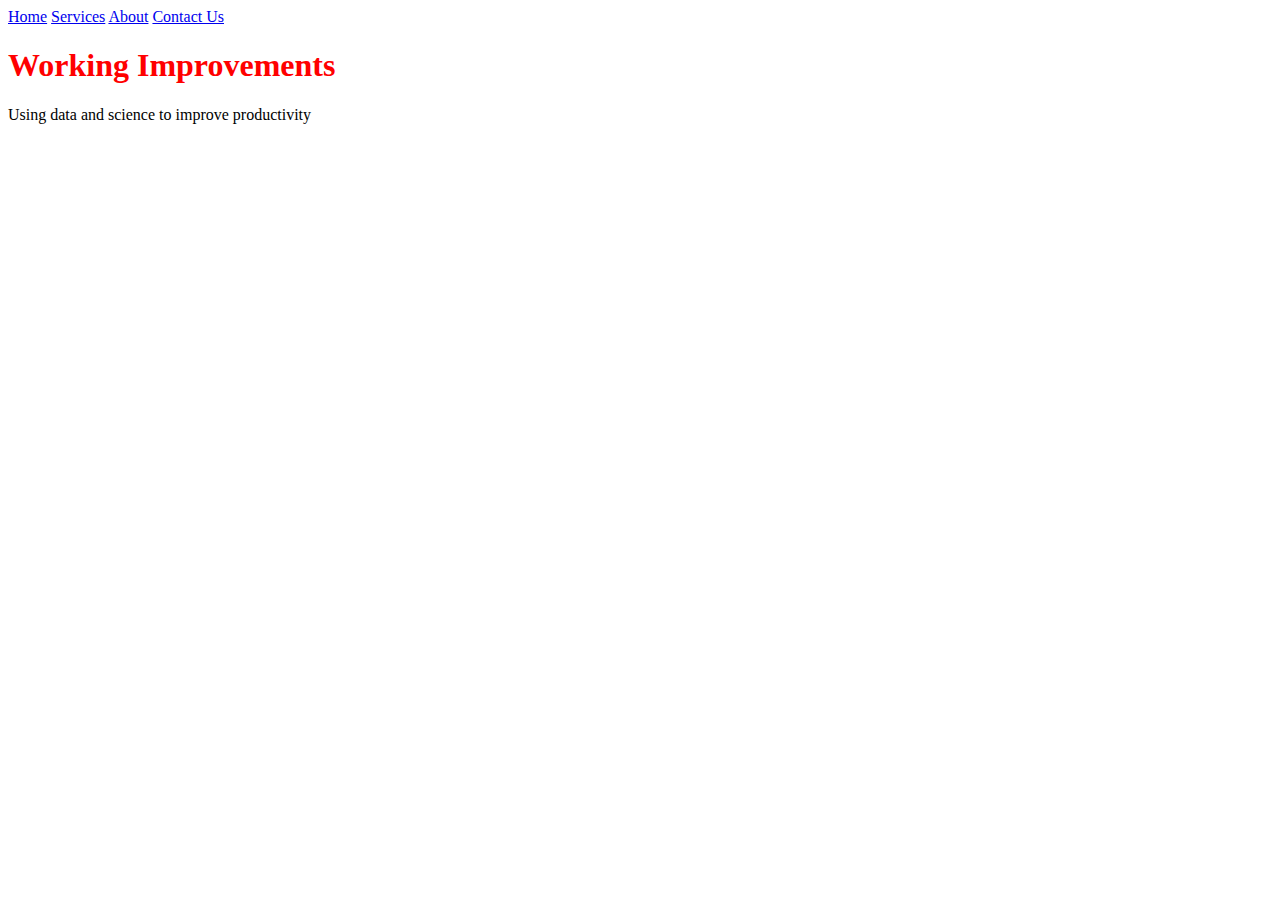
==== index.html @ 6c82b0ee "Update index.html" ====
<!DOCTYPE html>
<html lang="en">
<head>
    <meta charset="utf-8">
    <meta http-equiv="X-UA-Compatible" content="IE=edge">
    <meta name="viewport" content="width=device-width, initial-scale=1">
    <!-- The above 3 meta tags *must* come first in the head; any other head content must come *after* these tags -->
    <link rel="stylesheet" href="index.css">
	
	<title>Working Improvements</title>
       
    <!-- HTML5 Shim and Respond.js IE8 support of HTML5 elements and media queries -->
    <!-- WARNING: Respond.js doesn't work if you view the page via file:// -->
    <!--[if lt IE 9]>
        <script src="https://oss.maxcdn.com/libs/html5shiv/3.7.0/html5shiv.js"></script>
        <script src="https://oss.maxcdn.com/libs/respond.js/1.4.2/respond.min.js"></script>
    <![endif]-->

</head>
	
<!-- Load an icon library to show a hamburger menu (bars) on small screens -->
<div class="topnav" id="myTopnav">        
                        <a href="#" class="active">Home</a>
<a href="#services">Services</a>               <a href="#about">About</a>
<a href="#contact">Contact Us</a>
<a href="javascript:void(0);" class="icon" onclick="myFunction()">
<i class="fa fa-bars"></i>
</a>
</div> 
	
  <!-- Header -->
<header>
        <div class="header-content">
            <div class="header-content-inner">
                <h1>Working Improvements </h1><p></p>
                <p>Using data and science to improve productivity</p>
               
            </div>
        </div>
    </header>
---- index.css ----
h1 {color: red;}
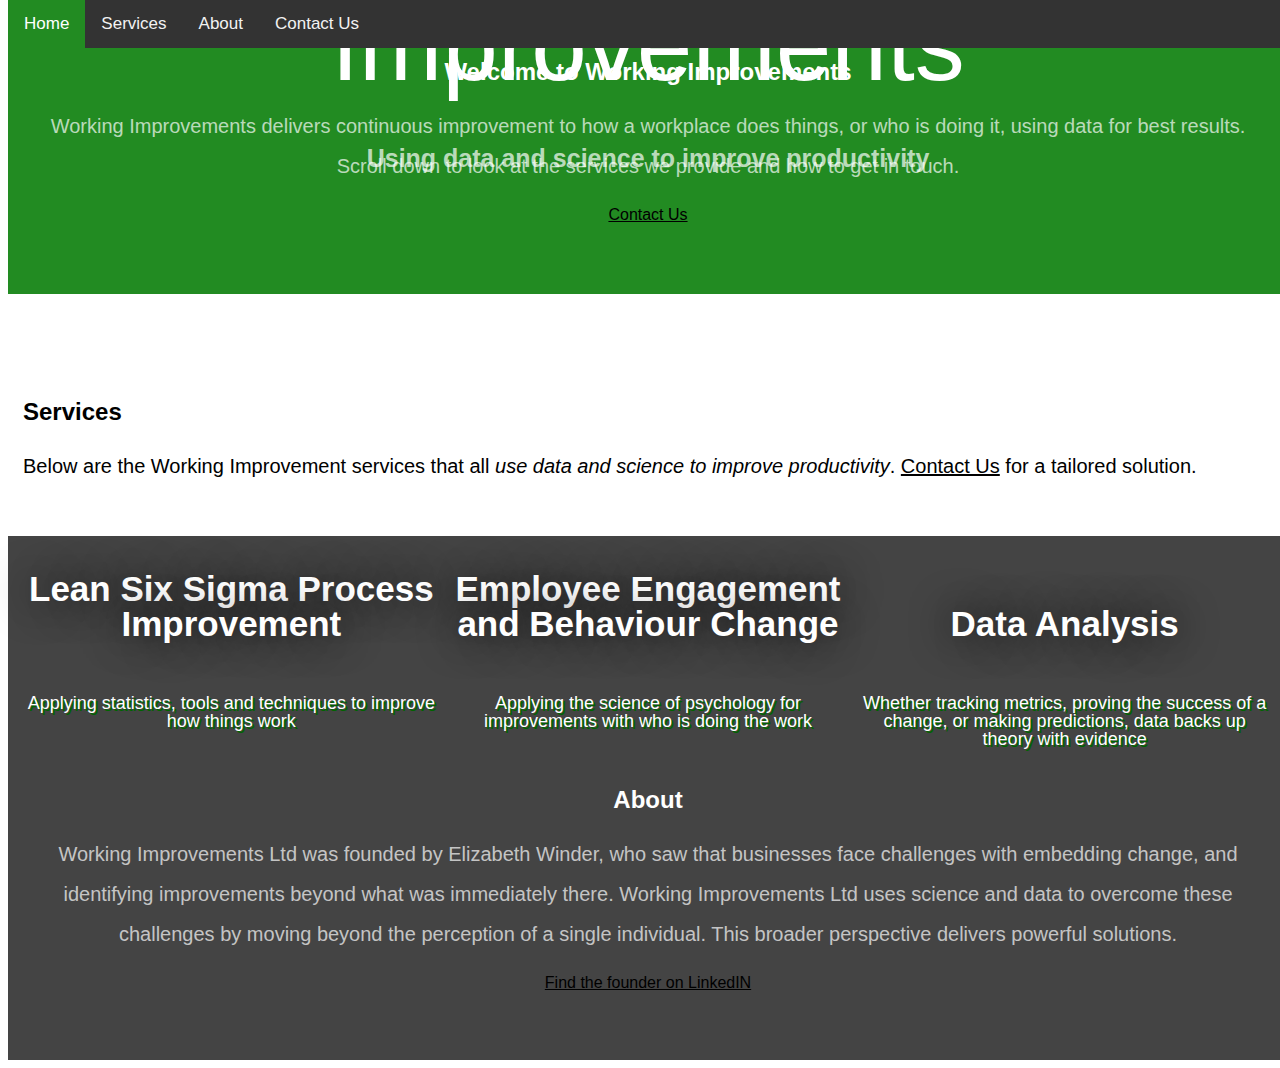
==== commit c644453c: "Added all of previous html" ====
--- a/index.html
+++ b/index.html
@@ -7,7 +7,7 @@
     <!-- The above 3 meta tags *must* come first in the head; any other head content must come *after* these tags -->
     <link rel="stylesheet" href="index.css">
 	
-	<title>Working Improvements</title>
+<title>Working Improvements</title>
        
     <!-- HTML5 Shim and Respond.js IE8 support of HTML5 elements and media queries -->
     <!-- WARNING: Respond.js doesn't work if you view the page via file:// -->
@@ -38,3 +38,85 @@
             </div>
         </div>
     </header>
+<!-- Intro Section -->
+    <section class="intro">
+        <div class="container">
+            <div class="row">
+                <div class="col-lg-8 col-lg-offset-2">
+                	<span class="glyphicon glyphicon-apple" style="font-size: 60px"></span>
+                    <h2 class="section-heading">Welcome to Working Improvements</h2>
+                    <p class="text-light">Working Improvements delivers continuous improvement to how a workplace does things, or who is doing it, using data for best results.               Scroll down to look at the services we provide and how to get in touch. <p></p><a href="#contact" class="btn btn-primary btn-lg">Contact Us</a></p>
+                </div>
+            </div>
+        </div>
+    </section>
+	<!-- Content 1 -->
+    <section class="content">
+        <div class="container">
+            <div class="row">
+                <div class="col-sm-6">
+                    <img class="img-responsive img-circle center-block" src="images/microphone.jpg" alt="">
+                </div>
+                <div class="col-sm-6"             class="section-header" id="services">
+                	</br></br><h2 >Services</h2>
+                	<p class="lead text-muted">Below are the Working Improvement services that all <i>use data and science to improve productivity</i>.  <a href="#contact" class="btn btn-primary btn-lg">Contact Us</a> for a tailored solution.
+                </div>                
+                
+            </div>
+        </div>
+    </section>
+	
+    <!-- Promos -->
+	<div class="container-fluid">
+        <div class="row promo">
+        	<a href="#">
+				<div class="col-md-4 promo-item item-1">
+					<h3>
+						Lean Six Sigma Process Improvement
+					</h3> <p> Applying statistics, tools and techniques to improve
+how things work </p>
+				</div>
+            </a>
+            <a href="#">
+				<div class="col-md-4 promo-item item-2">
+					<h3>
+						Employee Engagement and Behaviour Change
+					</h3>
+          <p> Applying the science of psychology for improvements with
+who is doing the work </p>
+				</div>
+            </a>
+			
+			<a href="#">
+				<div class="col-md-4 promo-item item-3">
+          <h3></br>
+						Data Analysis
+					</h3><p> Whether tracking metrics, proving the success of a change,
+or making predictions,
+          data backs up theory with evidence </P>
+				</div>
+            </a>
+        </div>
+    </div><!-- /.container-fluid -->
+  <!-- Content 2 -->
+     <section class="content content-2">
+        <div class="container">
+            <div class="row">
+                <div class="col-sm-6" class="section-header" id="about">
+                  </br></br><h2 >About</h2>
+                	<p class="lead text-light">Working Improvements Ltd was founded by Elizabeth Winder, who saw that businesses face challenges with embedding change, and identifying improvements beyond what was immediately there.  Working Improvements Ltd uses science and data to overcome these challenges by moving beyond the perception of a single individual.  This broader perspective delivers powerful solutions.<p></p>
+<a href="https://www.linkedin.com/in/elizabeth-winder/">Find the founder on LinkedIN</a>
+</p>
+                </div>    
+                <div class="col-sm-6">
+                    <img class="img-responsive img-circle center-block" src="images/iphone.jpg" alt="">
+                </div>            
+                
+            </div>
+        </div>
+    </section> 
+ 
+ 
+</body>
+
+</html>
--- a/index.css
+++ b/index.css
@@ -1 +1,319 @@
-h1 {color: red;}
+body {
+    width: 100%;
+    height: 100%;
+    font-family: 'Open Sans','Helvetica Neue',Arial,sans-serif;
+}
+
+a {
+    color: black;
+    -webkit-transition: all .35s;
+    -moz-transition: all .35s;
+    transition: all .35s;
+}
+
+a:hover,
+a:focus {
+    color: darkgreen;
+}
+
+p {
+    font-size: 20px;
+    line-height: 2.0;
+}
+
+header {
+    position: relative;
+    width: 100%;
+    min-height: auto;
+    text-align: center;
+    color: #fff;
+    background-image: url('https://images.unsplash.com/photo-1618318786162-54793c10908f?ixlib=rb-1.2.1&ixid=MnwxMjA3fDB8MHxwaG90by1wYWdlfHx8fGVufDB8fHx8&auto=format&fit=crop&w=1350&q=80');
+    background-position: center;
+   background-attachment: fixed;
+    -webkit-background-size: cover;
+    -moz-background-size: cover;
+    background-size: cover;
+    -o-background-size: cover;
+}
+
+header .header-content {
+    position: relative;
+    width: 100%;
+    padding: 100px 15px 70px;
+    text-align: center;
+}
+
+header .header-content .header-content-inner h1 {
+    margin-top: 70px;
+    margin-bottom: 20px;
+    font-size: 60px;
+    font-weight: 300;
+}
+
+header .header-content .header-content-inner p {
+    margin-bottom: 30px;
+    font-size: 15px;
+    font-weight: 700;
+    color: rgba(255,255,255,.7);
+}
+
+@media(min-width:768px) {
+    header {
+        min-height: 100%;
+    }
+
+    header .header-content {
+        position: absolute;
+        top: 50%;
+        padding: 0 0px;
+        -webkit-transform: translateY(-50%);
+        -ms-transform: translateY(-50%);
+        transform: translateY(-50%);
+    }
+
+    header .header-content .header-content-inner {
+        margin-right: auto;
+        margin-left: auto;
+        max-width: 1000px;
+    }
+
+	header .header-content .header-content-inner h1 {
+    	font-size: 100px;
+		}
+
+    header .header-content .header-content-inner p {
+        margin-right: auto;
+        margin-left: auto;
+        max-width: 80%;
+        font-size: 25px;
+    }
+}
+
+.section-heading {
+    margin-top: 0;
+    margin-bottom: 20px;
+}
+
+.intro {
+	color: #fff;
+    background-color: forestgreen;
+    padding: 50px 0;
+    text-align: center;
+}
+
+.content {
+    padding: 30px 0;
+}
+
+.content-2 {
+	color: #fff;
+    background-color: #444;
+  text-align: center
+}
+
+/* Deleted HTML for content-3 */
+.content-3 {
+	padding: 20px 0 40px;
+	text-align: center;
+}
+
+.promo,
+.promo h3,
+.promo a:link,
+.promo a:visited,
+.promo a:hover,
+.promo a:active {
+    color: white;
+	text-shadow: 0px 0px 40px black;
+    text-decoration: none;
+}
+
+.promo p {
+   font-size: 18px;
+   line-height: 1.0;
+   text-shadow: 2px 2px darkgreen;
+  }
+
+.promo-item {
+    height: 250px;
+    line-height: 10px;
+    text-align: center;
+}
+
+.promo-item:hover {
+    background-size: 110%; 
+    rgba(255,255,255,0.3);
+}
+
+.promo-item h3 {
+    font-size: 35px;
+    line-height: 1;
+    display: inline-block;
+    vertical-align: top;
+}
+
+.item-1 {
+	background: url('https://images.unsplash.com/photo-1508873535684-277a3cbcc4e8?ixlib=rb-1.2.1&ixid=MnwxMjA3fDB8MHxwaG90by1wYWdlfHx8fGVufDB8fHx8&auto=format&fit=crop&w=1350&q=80');
+	}
+	
+.item-2 {
+	background: url('https://images.unsplash.com/photo-1528642474498-1af0c17fd8c3?ixlib=rb-1.2.1&ixid=MnwxMjA3fDB8MHxwaG90by1wYWdlfHx8fGVufDB8fHx8&auto=format&fit=crop&w=1350&q=80');
+	background-origin: border-box
+}
+	
+.item-3 {
+	background: url('https://images.unsplash.com/photo-1504868584819-f8e8b4b6d7e3?ixlib=rb-1.2.1&ixid=MnwxMjA3fDB8MHxwaG90by1wYWdlfHx8fGVufDB8fHx8&auto=format&fit=crop&w=1355&q=80');
+	}
+		
+.item-1,
+.item-2,
+.item-3 {
+	background-size: cover;
+	background-position: 50% 50%;
+	}
+.container {
+  padding-right: 15px;
+  padding-left: 15px;
+  margin-right: auto;
+  margin-left: auto;
+  }
+.container-fluid {
+  padding-right: 15px;
+  padding-left: 15px;
+  margin-right: auto;
+  margin-left: auto;
+}
+@media (min-width: 1001px) {
+  .col-md-1, .col-md-2, .col-md-3, .col-md-4, .col-md-5, .col-md-6, .col-md-7, .col-md-8, .col-md-9, .col-md-10, .col-md-11, .col-md-12 {
+    float: left;
+  }
+  .col-md-12 {
+    width: 100%;
+  }
+  .col-md-11 {
+    width: 91.66666667%;
+  }
+  .col-md-10 {
+    width: 83.33333333%;
+  }
+  .col-md-9 {
+    width: 75%;
+  }
+  .col-md-8 {
+    width: 66.66666667%;
+  }
+  .col-md-7 {
+    width: 58.33333333%;
+  }
+  .col-md-6 {
+    width: 50%;
+  }
+  .col-md-5 {
+    width: 41.66666667%;
+  }
+  .col-md-4 {
+    width: 33.33333333%;
+  }
+  .col-md-3 {
+    width: 25%;
+  }
+  .col-md-2 {
+    width: 16.66666667%;
+  }
+  .col-md-1 {
+    width: 8.33333333%;
+  }
+}
+.page-footer {
+	text-align: center;
+	}
+
+.page-footer .contact {
+	padding: 50px 0;
+	background-color: forestgreen;
+	color: #fff;
+	}
+
+.page-footer .contact p {
+	font-size: 22px;
+	font-weight: 300;
+	}
+	
+.content-3 .glyphicon,	
+.page-footer .contact .glyphicon {
+	font-size: 32px;
+	font-weight: 700;
+	}
+		
+.page-footer .small-print {
+	padding: 50px 0 0px;
+	font-weight: 300;
+	}
+
+.text-light {
+    color: rgba(255,255,255,.7);
+}
+
+/* Add a black background color to the top navigation */
+.topnav {
+  background-color: #333;
+  overflow: hidden;
+  position: fixed; /* Set the navbar to fixed position */
+  top: 0; /* Position the navbar at the top of the page */
+  width: 100%; /* Full width */
+z-index: 1}
+
+/* Style the links inside the navigation bar */
+.topnav a {
+  float: left;
+  display: block;
+  color: #f2f2f2;
+  text-align: center;
+  padding: 14px 16px;
+  text-decoration: none;
+  font-size: 17px;
+}
+
+/* Change the color of links on hover */
+.topnav a:hover {
+  background-color: #ddd;
+  color: black;
+}
+
+/* Add an active class to highlight the current page */
+.topnav a.active {
+  background-color: forestgreen;
+  color: white;
+}
+
+/* Hide the link that should open and close the topnav on small screens */
+.topnav .icon {
+  display: none;
+} 
+
+ /* When the screen is less than 768 pixels wide, hide all links, except for the first one ("Home"). Show the link that contains should open and close the topnav (.icon) */
+@media screen and (max-width: 768px) {
+  .topnav a:not(:first-child) {display: none;}
+  .topnav a.icon {
+    float: right;
+    display: block;
+  }
+}
+
+/* The "responsive" class is added to the topnav with JavaScript when the user clicks on the icon. This class makes the topnav look good on small screens (display the links vertically instead of horizontally) */
+@media screen and (max-width: 768px) {
+  .topnav.responsive {position: relative;position: fixed; /* Set the navbar to fixed position */
+  top: 0; /* Position the navbar at the top of the page */
+  width: 100%; /* Full width */
+z-index: 1}
+  .topnav.responsive a.icon {
+    position: absolute;
+    right: 0;
+    top: 0;
+  }
+  .topnav.responsive a {
+    float: none;
+    display: block;
+    text-align: left;
+  }
+} 
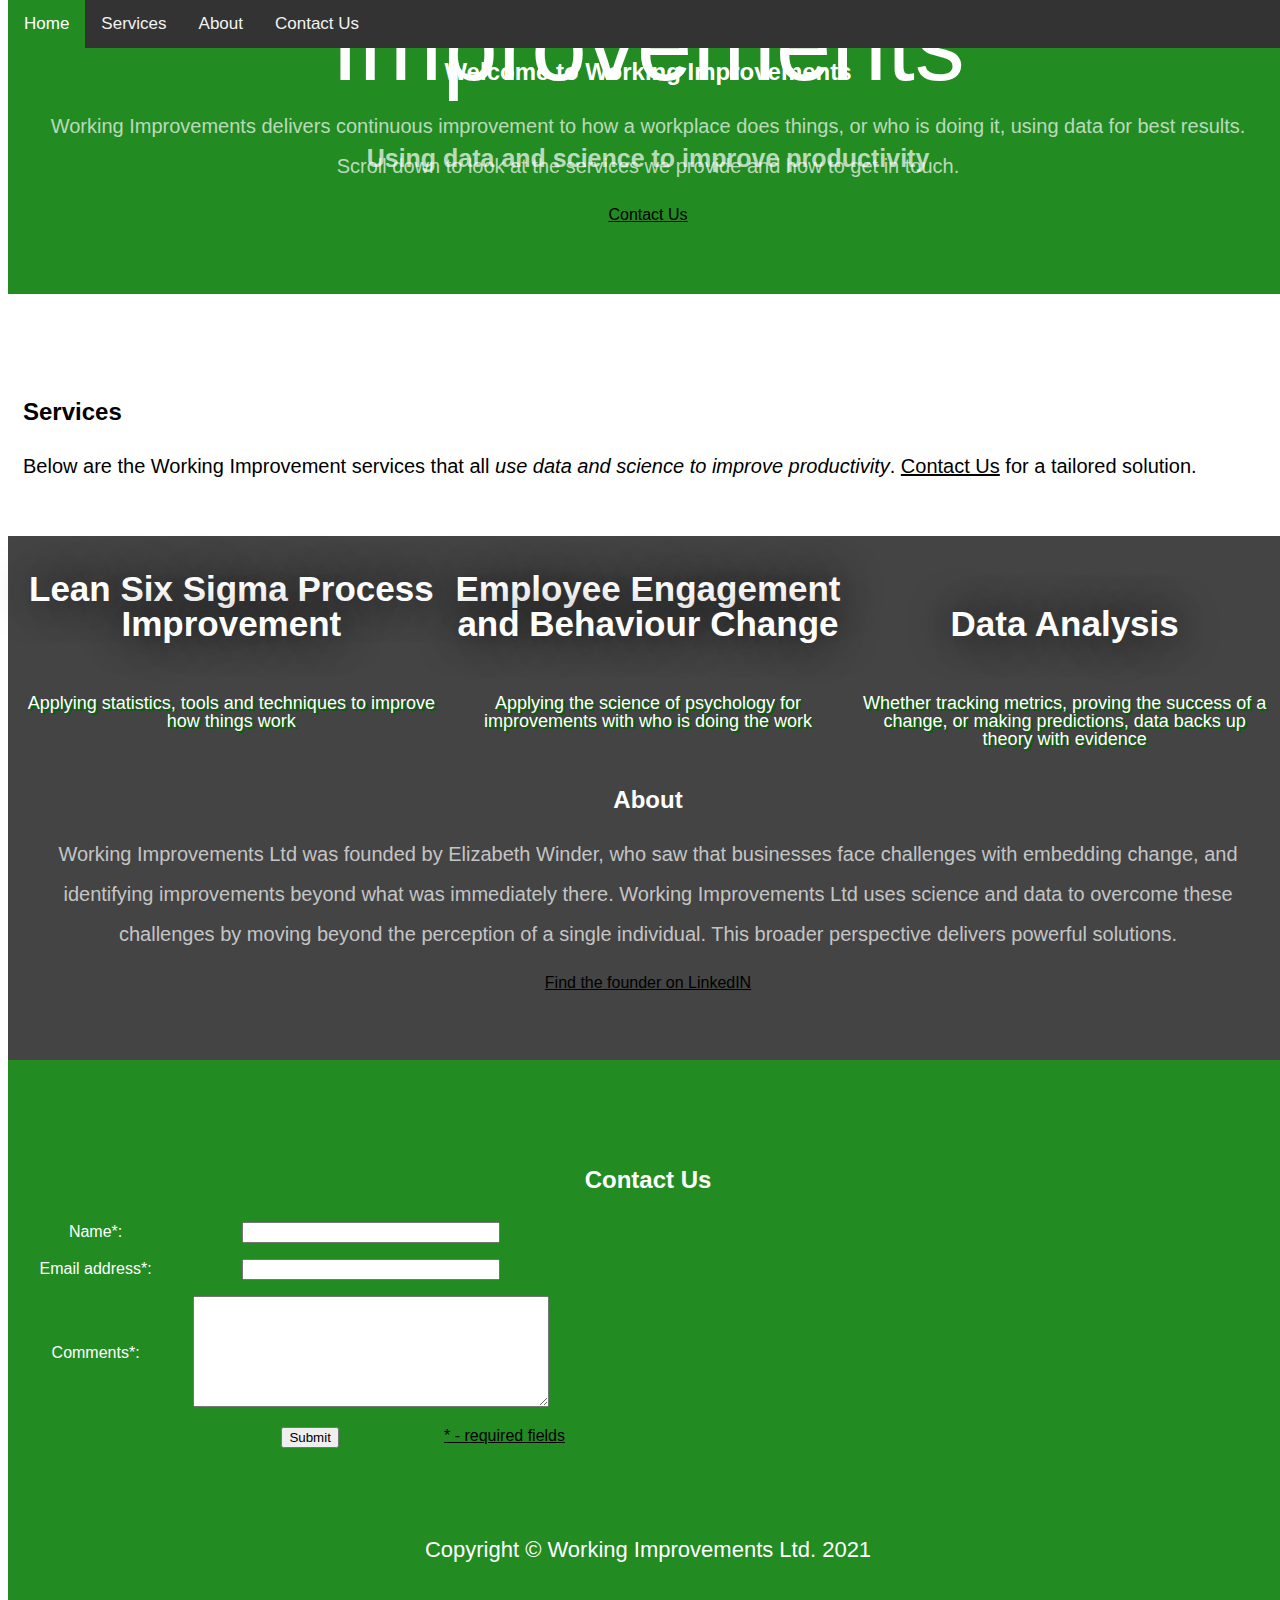
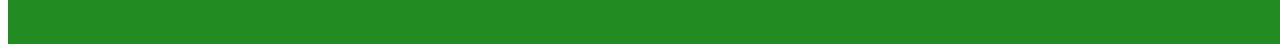
==== commit 65a47400: "Added footer (that includes Javascript)" ====
--- a/index.html
+++ b/index.html
@@ -38,6 +38,7 @@
             </div>
         </div>
     </header>
+	
 <!-- Intro Section -->
     <section class="intro">
         <div class="container">
@@ -50,6 +51,7 @@
             </div>
         </div>
     </section>
+
 	<!-- Content 1 -->
     <section class="content">
         <div class="container">
@@ -61,7 +63,6 @@
                 	</br></br><h2 >Services</h2>
                 	<p class="lead text-muted">Below are the Working Improvement services that all <i>use data and science to improve productivity</i>.  <a href="#contact" class="btn btn-primary btn-lg">Contact Us</a> for a tailored solution.
                 </div>                
-                
             </div>
         </div>
     </section>
@@ -116,7 +117,68 @@
         </div>
     </section> 
  
- 
+<!-- Footer -->
+    <footer class="page-footer">
+    
+    	<!-- Contact Us -->
+        <div class="contact">
+        	<div class="container" class="section-heading" id="contact">
+            </br></br><h2 >Contact Us</h2>
+				
+          <form action="//submit.form" id="ContactUs" method="post" onsubmit="return ValidateForm(this);">
+<script type="text/javascript">
+function ValidateForm(frm) {
+if (frm.Name.value == "") { alert('Name is required.'); frm.Name.focus(); return false; }
+if (frm.FromEmailAddress.value == "") { alert('Email address is required.'); frm.FromEmailAddress.focus(); return false; }
+if (frm.FromEmailAddress.value.indexOf("@") < 1 || frm.FromEmailAddress.value.indexOf(".") < 1) { alert('Please enter a valid email address.'); frm.FromEmailAddress.focus(); return false; }
+if (frm.Comments.value == "") { alert('Please enter comments or questions.'); frm.Comments.focus(); return false; }
+return true; }
+</script>
+<table style="width:100%;max-width:550px;border:0;" cellpadding="8" cellspacing="0">
+<tr> <td>
+<label for="Name">Name*:</label>
+</td> <td>
+<input name="Name" type="text" maxlength="60" style="width:100%;max-width:250px;" />
+</td> </tr> <tr> <td>
+<label for="FromEmailAddress">Email address*:</label>
+</td> <td>
+<input name="FromEmailAddress" type="text" maxlength="90" style="width:100%;max-width:250px;" />
+</td> </tr> <tr> <td>
+<label for="Comments">Comments*:</label>
+</td> <td>
+<textarea name="Comments" rows="7" cols="40" style="width:100%;max-width:350px;"></textarea>
+</td> </tr> <tr> <td>
+
+</td> <td>
+<div style="float:right"><a href="https://www.100forms.com" id="lnk100" title="form to email">* - required fields</a></div>
+<input name="skip_Submit" type="submit" value="Submit" />
+<script src="https://www.100forms.com/js/FORMKEY:78AG5URZS3F8/SEND:liz@elizabethwinder.com" type="text/javascript"></script>
+</td> </tr>
+</table>
+</form>
+        </div>
+        	
+        <!-- Copyright etc -->
+        <div class="small-print">
+        	<div class="container">
+        		<p>Copyright &copy; Working Improvements Ltd. 2021</p>
+        	</div>
+        </div>
+        
+    </footer>
+
+    <!-- jQuery -->
+    <script src="js/jquery-1.11.3.min.js"></script>
+
+    <!-- Bootstrap Core JavaScript -->
+    <script src="js/bootstrap.min.js"></script>
+
+    <!-- Plugin JavaScript -->
+    <script src="js/jquery.easing.min.js"></script>
+    
+    <!-- Custom Javascript -->
+    <script src="js/custom.js"></script>
+
 </body>
 
 </html>
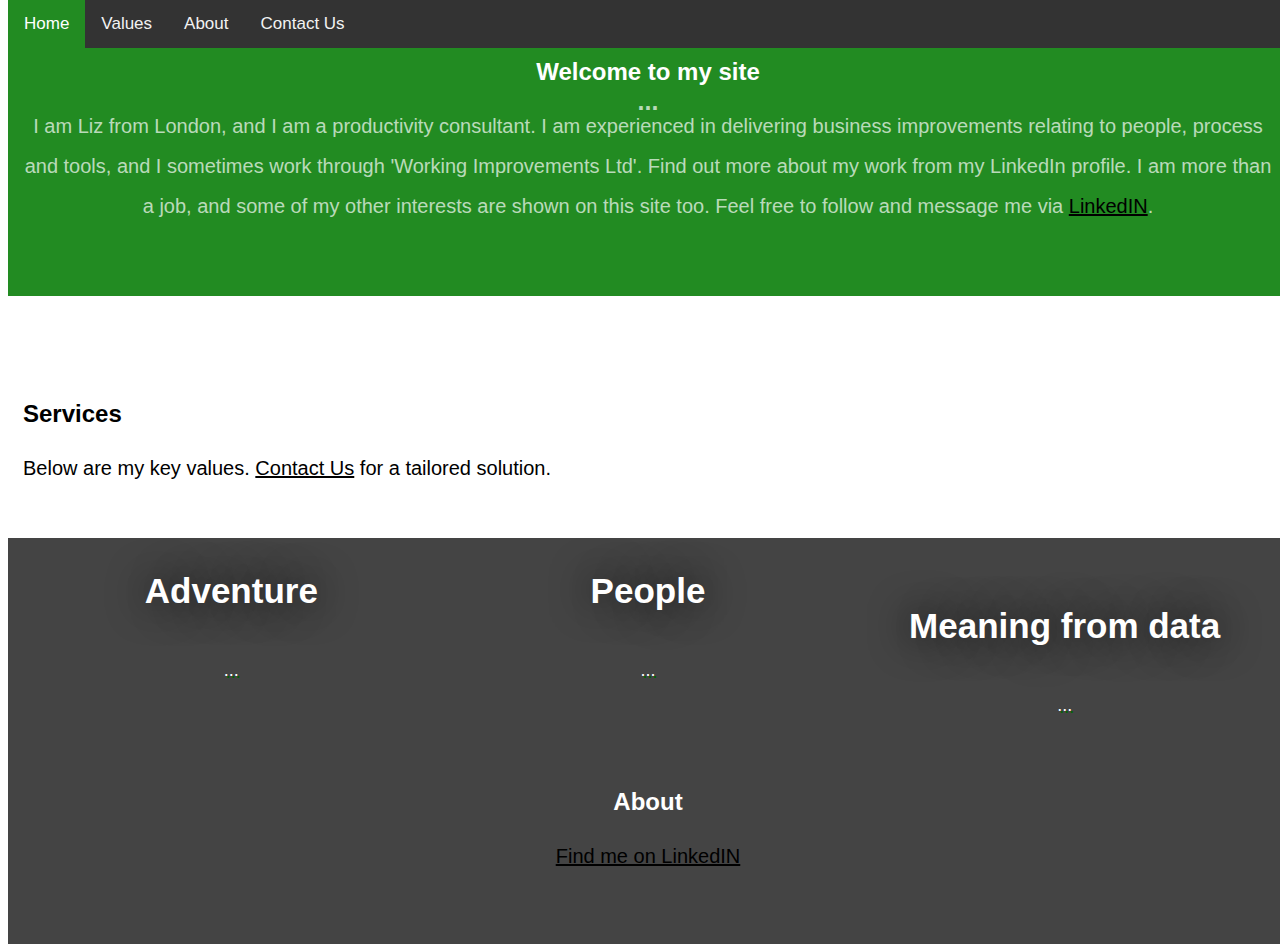
==== commit 5e5b2630: "Edited to become draft personal website" ====
--- a/index.html
+++ b/index.html
@@ -7,7 +7,7 @@
     <!-- The above 3 meta tags *must* come first in the head; any other head content must come *after* these tags -->
     <link rel="stylesheet" href="index.css">
 	
-<title>Working Improvements</title>
+<title>Elizabeth Winder</title>
        
     <!-- HTML5 Shim and Respond.js IE8 support of HTML5 elements and media queries -->
     <!-- WARNING: Respond.js doesn't work if you view the page via file:// -->
@@ -21,8 +21,9 @@
 <!-- Load an icon library to show a hamburger menu (bars) on small screens -->
 <div class="topnav" id="myTopnav">        
                         <a href="#" class="active">Home</a>
-<a href="#services">Services</a>               <a href="#about">About</a>
-<a href="#contact">Contact Us</a>
+<a href="#Values">Values</a>               
+<a href="#Writing">About</a>
+<a href="#Other projects">Contact Us</a>
 <a href="javascript:void(0);" class="icon" onclick="myFunction()">
 <i class="fa fa-bars"></i>
 </a>
@@ -32,8 +33,8 @@
 <header>
         <div class="header-content">
             <div class="header-content-inner">
-                <h1>Working Improvements </h1><p></p>
-                <p>Using data and science to improve productivity</p>
+                <h1>Elizabeth Winder </h1><p></p>
+                <p>...</p>
                
             </div>
         </div>
@@ -45,8 +46,12 @@
             <div class="row">
                 <div class="col-lg-8 col-lg-offset-2">
                 	<span class="glyphicon glyphicon-apple" style="font-size: 60px"></span>
-                    <h2 class="section-heading">Welcome to Working Improvements</h2>
-                    <p class="text-light">Working Improvements delivers continuous improvement to how a workplace does things, or who is doing it, using data for best results.               Scroll down to look at the services we provide and how to get in touch. <p></p><a href="#contact" class="btn btn-primary btn-lg">Contact Us</a></p>
+                    <h2 class="section-heading">Welcome to my site</h2>
+                    <p class="text-light">I am Liz from London, and I am a productivity consultant.  I am experienced in delivering business improvements relating to people, process and tools, and I sometimes work through 'Working Improvements Ltd'.  Find out more about my work from my LinkedIn profile.
+
+I am more than a job, and some of my other interests are shown on this site too.
+
+Feel free to follow and message me via <a href="https://www.linkedin.com/in/elizabeth-winder/">LinkedIN</a>.</p>
                 </div>
             </div>
         </div>
@@ -59,9 +64,9 @@
                 <div class="col-sm-6">
                     <img class="img-responsive img-circle center-block" src="images/microphone.jpg" alt="">
                 </div>
-                <div class="col-sm-6"             class="section-header" id="services">
+                <div class="col-sm-6"             class="section-header" id="Values">
                 	</br></br><h2 >Services</h2>
-                	<p class="lead text-muted">Below are the Working Improvement services that all <i>use data and science to improve productivity</i>.  <a href="#contact" class="btn btn-primary btn-lg">Contact Us</a> for a tailored solution.
+                	<p class="lead text-muted">Below are my key values.  <a href="#contact" class="btn btn-primary btn-lg">Contact Us</a> for a tailored solution.
                 </div>                
             </div>
         </div>
@@ -73,28 +78,24 @@
         	<a href="#">
 				<div class="col-md-4 promo-item item-1">
 					<h3>
-						Lean Six Sigma Process Improvement
-					</h3> <p> Applying statistics, tools and techniques to improve
-how things work </p>
+						Adventure
+					</h3> <p> ... </p>
 				</div>
             </a>
             <a href="#">
 				<div class="col-md-4 promo-item item-2">
 					<h3>
-						Employee Engagement and Behaviour Change
+						People
 					</h3>
-          <p> Applying the science of psychology for improvements with
-who is doing the work </p>
+          <p> ... </p>
 				</div>
             </a>
 			
 			<a href="#">
 				<div class="col-md-4 promo-item item-3">
           <h3></br>
-						Data Analysis
-					</h3><p> Whether tracking metrics, proving the success of a change,
-or making predictions,
-          data backs up theory with evidence </P>
+						Meaning from data
+					</h3><p> ... </P>
 				</div>
             </a>
         </div>
@@ -103,10 +104,10 @@
      <section class="content content-2">
         <div class="container">
             <div class="row">
-                <div class="col-sm-6" class="section-header" id="about">
+                <div class="col-sm-6" class="section-header" id="Writing">
                   </br></br><h2 >About</h2>
-                	<p class="lead text-light">Working Improvements Ltd was founded by Elizabeth Winder, who saw that businesses face challenges with embedding change, and identifying improvements beyond what was immediately there.  Working Improvements Ltd uses science and data to overcome these challenges by moving beyond the perception of a single individual.  This broader perspective delivers powerful solutions.<p></p>
-<a href="https://www.linkedin.com/in/elizabeth-winder/">Find the founder on LinkedIN</a>
+                	<p class="lead text-light">
+<a href="https://www.linkedin.com/in/elizabeth-winder/">Find me on LinkedIN</a>
 </p>
                 </div>    
                 <div class="col-sm-6">
@@ -117,68 +118,6 @@
         </div>
     </section> 
  
-<!-- Footer -->
-    <footer class="page-footer">
-    
-    	<!-- Contact Us -->
-        <div class="contact">
-        	<div class="container" class="section-heading" id="contact">
-            </br></br><h2 >Contact Us</h2>
-				
-          <form action="//submit.form" id="ContactUs" method="post" onsubmit="return ValidateForm(this);">
-<script type="text/javascript">
-function ValidateForm(frm) {
-if (frm.Name.value == "") { alert('Name is required.'); frm.Name.focus(); return false; }
-if (frm.FromEmailAddress.value == "") { alert('Email address is required.'); frm.FromEmailAddress.focus(); return false; }
-if (frm.FromEmailAddress.value.indexOf("@") < 1 || frm.FromEmailAddress.value.indexOf(".") < 1) { alert('Please enter a valid email address.'); frm.FromEmailAddress.focus(); return false; }
-if (frm.Comments.value == "") { alert('Please enter comments or questions.'); frm.Comments.focus(); return false; }
-return true; }
-</script>
-<table style="width:100%;max-width:550px;border:0;" cellpadding="8" cellspacing="0">
-<tr> <td>
-<label for="Name">Name*:</label>
-</td> <td>
-<input name="Name" type="text" maxlength="60" style="width:100%;max-width:250px;" />
-</td> </tr> <tr> <td>
-<label for="FromEmailAddress">Email address*:</label>
-</td> <td>
-<input name="FromEmailAddress" type="text" maxlength="90" style="width:100%;max-width:250px;" />
-</td> </tr> <tr> <td>
-<label for="Comments">Comments*:</label>
-</td> <td>
-<textarea name="Comments" rows="7" cols="40" style="width:100%;max-width:350px;"></textarea>
-</td> </tr> <tr> <td>
-
-</td> <td>
-<div style="float:right"><a href="https://www.100forms.com" id="lnk100" title="form to email">* - required fields</a></div>
-<input name="skip_Submit" type="submit" value="Submit" />
-<script src="https://www.100forms.com/js/FORMKEY:78AG5URZS3F8/SEND:liz@elizabethwinder.com" type="text/javascript"></script>
-</td> </tr>
-</table>
-</form>
-        </div>
-        	
-        <!-- Copyright etc -->
-        <div class="small-print">
-        	<div class="container">
-        		<p>Copyright &copy; Working Improvements Ltd. 2021</p>
-        	</div>
-        </div>
-        
-    </footer>
-
-    <!-- jQuery -->
-    <script src="js/jquery-1.11.3.min.js"></script>
-
-    <!-- Bootstrap Core JavaScript -->
-    <script src="js/bootstrap.min.js"></script>
-
-    <!-- Plugin JavaScript -->
-    <script src="js/jquery.easing.min.js"></script>
-    
-    <!-- Custom Javascript -->
-    <script src="js/custom.js"></script>
-
 </body>
 
 </html>
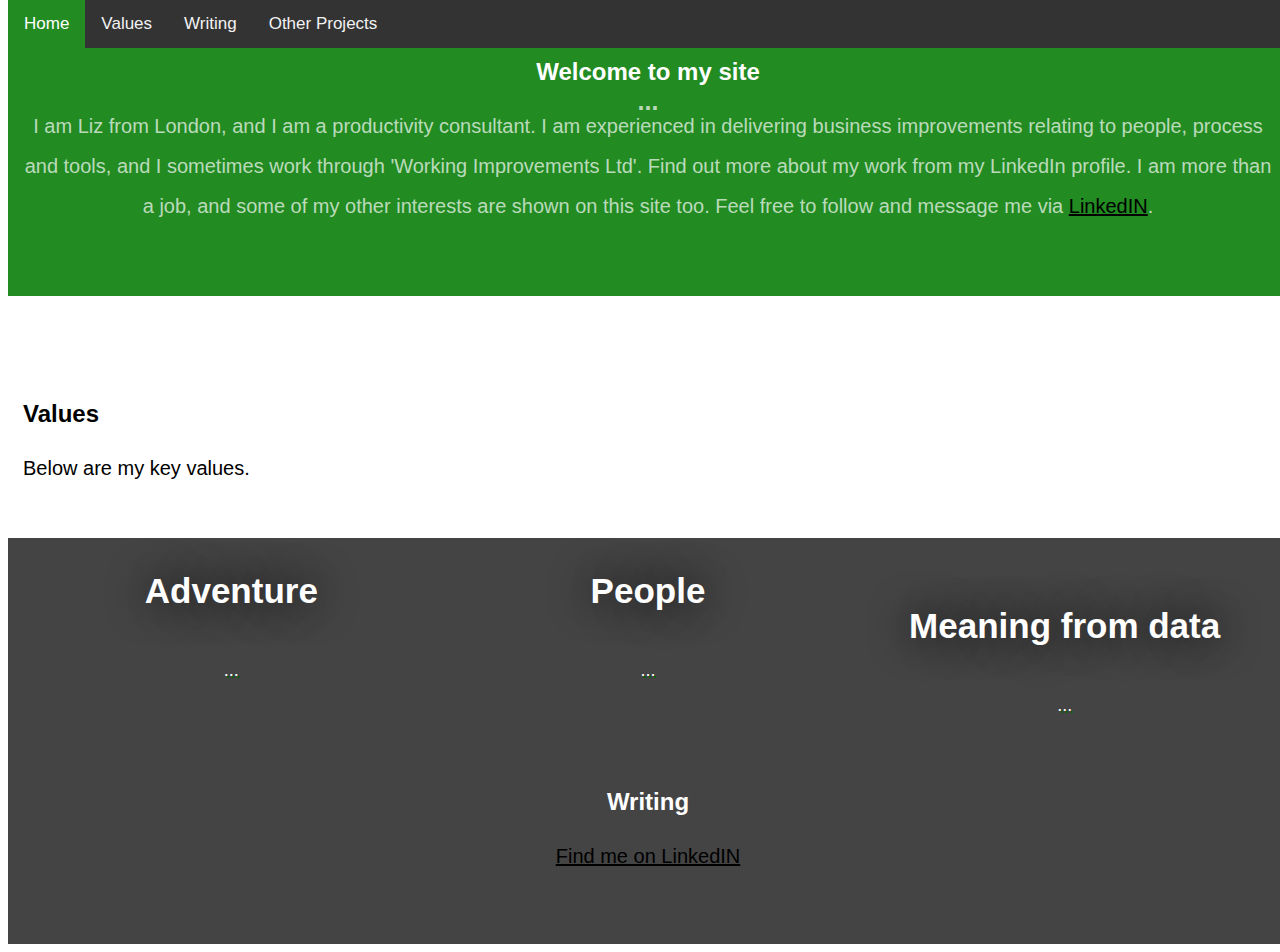
==== commit 04c1eb6f: "Update index.html" ====
--- a/index.html
+++ b/index.html
@@ -22,8 +22,8 @@
 <div class="topnav" id="myTopnav">        
                         <a href="#" class="active">Home</a>
 <a href="#Values">Values</a>               
-<a href="#Writing">About</a>
-<a href="#Other projects">Contact Us</a>
+<a href="#Writing">Writing</a>
+<a href="#Other Projects">Other Projects</a>
 <a href="javascript:void(0);" class="icon" onclick="myFunction()">
 <i class="fa fa-bars"></i>
 </a>
@@ -65,8 +65,8 @@
                     <img class="img-responsive img-circle center-block" src="images/microphone.jpg" alt="">
                 </div>
                 <div class="col-sm-6"             class="section-header" id="Values">
-                	</br></br><h2 >Services</h2>
-                	<p class="lead text-muted">Below are my key values.  <a href="#contact" class="btn btn-primary btn-lg">Contact Us</a> for a tailored solution.
+                	</br></br><h2 >Values</h2>
+                	<p class="lead text-muted">Below are my key values.
                 </div>                
             </div>
         </div>
@@ -100,12 +100,13 @@
             </a>
         </div>
     </div><!-- /.container-fluid -->
-  <!-- Content 2 -->
+  
+<!-- Content 2 -->
      <section class="content content-2">
         <div class="container">
             <div class="row">
                 <div class="col-sm-6" class="section-header" id="Writing">
-                  </br></br><h2 >About</h2>
+                  </br></br><h2 >Writing</h2>
                 	<p class="lead text-light">
 <a href="https://www.linkedin.com/in/elizabeth-winder/">Find me on LinkedIN</a>
 </p>
